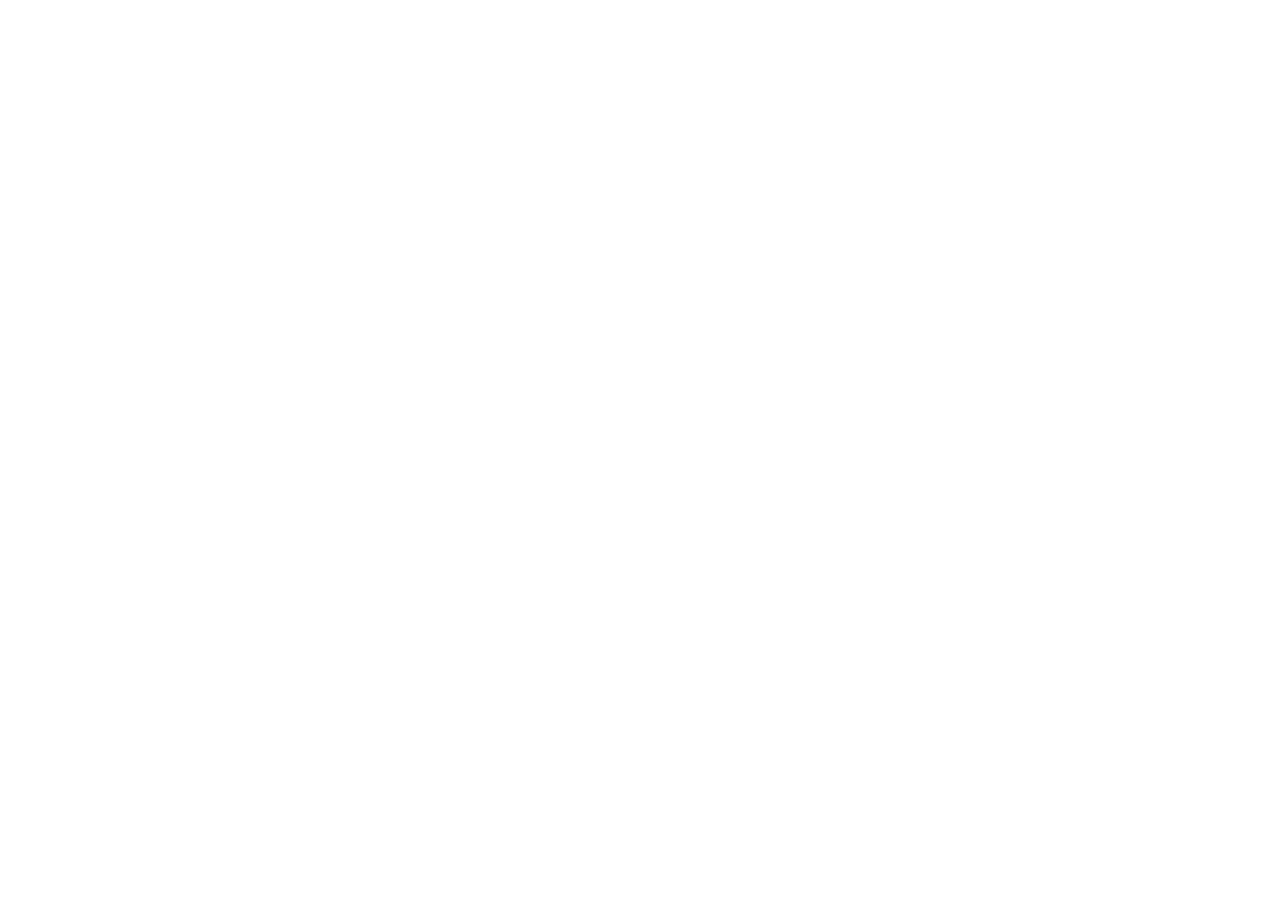
==== favorite.html @ 8784d5ed "init" ====
<!DOCTYPE html>
<html lang="en">
<head>
    <meta charset="UTF-8">
    <meta name="viewport" content="width=device-width, initial-scale=1.0">
    <title>Document</title>
    <link rel="stylesheet" href="style.css">
</head>
<body>
    



    <div class="card_design_container container">

    </div>






    <script src="./data.js"></script>
    <script src="./favorite.js"></script>
</body>
</html>
---- style.css ----
* {
    margin: 0;
    padding: 0;
    box-sizing: border-box;
}

html {
    font-size: 10px;

}

body {
    font-size: 1.6rem;
    font-family: 'Roboto', sans-serif;
}

:root {
    --white: #fff;
    --blue: #486AA6;
    --yellow: #C1D72D;
    --black: #000;
    --gray: #9A9A98;
}

ul li {

    list-style: none;
}

a {
    text-decoration: none;
}

.container {
    max-width: 1170px;
    margin-left: auto;
    margin-right: auto;
}

.logo {

    width: 200px;
}


.header_head_container {
    display: flex;
    justify-content: space-between;
    align-items: center;
    height: 15vh;

}

.header_icons_container {
    display: flex;
    gap: 24px;
    align-items: center;
}

.inner_icons {
    display: flex;
    gap: 21px;
}

.input_search {
    display: flex;
    align-items: center;
    width: 199px;
    height: 36px;
    border-radius: 6px;
    background: rgba(150, 141, 141, 0.16);
}

.input_search input {
    width: 90%;
    background: none;
    border: none;
    outline: none;


}


.delivery_btn {

    border-radius: 4px;
    background: var(--blue);
    border: none;
    color: var(--white);
    font-size: 1.4rem;
    font-weight: 400;
    padding: 10px;

}

select {

    background: none;
    border: none;
    outline: none;
}

.nav_list {
    display: flex;
    justify-content: space-between;
    height: 100%;
    align-items: center;
}

.nav_list li a {

    color: var(--white);
    font-size: 1.8rem;
    font-weight: 300;

}
.bars_icon,
.close_icon{
    display: none;
}

nav {
    background-color: var(--blue);
    height: 10vh;
}

.header_main_container {
    background: url('./images/3469432\ 1.png');
    height: 75vh;
    background-size: cover;
    background-repeat: no-repeat;
    background-position: center;
}

.h1_btn {
    padding-top: 198px;
}

.h1_btn h1 {
    max-width: 542px;
    color: var(--white);
    font-size: 3.8rem;
    font-weight: 400;
    line-height: 53px;
    font-family: 'Comfortaa', sans-serif;
}

.h1_btn button {
    border-radius: 14px;
    background: #C1D72D;
    box-shadow: 0px 0px 9px 0px rgba(69, 69, 69, 0.18);
    border: none;
    padding: 12px 31px;
    color: var(--black);
    font-size: 2.1rem;
    font-weight: 500;
    margin-top: 20px;
}

.h1_btn h1 span {
    color: var(--yellow);
    font-weight: 700;

}

.pharmacy_container {
    position: relative;
    height: 100%;
    display: flex;
    align-items: center;
}

.pharmacy {
    position: absolute;
    background-color: var(--white);
    width: 245px;
    top: -500px;
}

.pharmacy li {
    padding: 7px 0 7px 18px;
}

.pharmacy li a {
    color: var(--gray);
    font-size: 1.2rem;
    font-weight: 300;


}

.pharmacy li a:hover {
    color: #1D1D1B;
    font-size: 1.2rem;
    font-weight: 400;
}

.pharmacy_container:hover .pharmacy {
    top: 10vh;
}





.service_container {
    position: relative;
    height: 100%;
    display: flex;
    align-items: center;
}

.service {
    position: absolute;
    background-color: var(--white);
    width: 200px;
    top: -500px;

}

.service li {
    padding: 7px 0 7px 18px;
}

.service li a {
    color: var(--gray);
    font-size: 1.2rem;
    font-weight: 300;


}

.service li a:hover {
    color: var(--black);
    font-size: 1.2rem;
    font-weight: 400;
}


.service_container:hover .service {
    top: 10vh;
}


.images_container {
    display: flex;
    align-items: center;
    justify-content: space-between;
    height: 450px;
}





.animals_h3 {
    margin-top: 83px;
    color: var(--black);
    font-size: 3.6rem;
    font-weight: 500;
    text-align: center;
}


.new_trend_grid_container,
.basket_container {
    display: grid;
    justify-content: space-between;
    grid-template-columns: repeat(auto-fill, minmax(277px, 1fr));
    gap: 20px;


}


.first_card {


    min-width: 277px;


}
.first_card img{
    width: 100%;
}
.first_inner_card {
    position: relative;
    background: rgba(9, 9, 9, 0.16);
    box-shadow: 0px 0px 9px 0px rgba(69, 69, 69, 0.25);
    border-radius: 6px;
}

.new_trend {
    color: var(--black);
    font-size: 3.6rem;
    font-weight: 500;
    text-align: center;
    margin-bottom: 43px;
    margin-top: 101px;
}

.btns {
    border: none;
    position: absolute;
    bottom: 18px;
    left: 19px;
    width: 106px;
    height: 34px;
    border-radius: 6px;
    background: rgba(255, 255, 255, 0.85);
    color: var(--black);
    font-size: 1.4rem;
    font-weight: 400;
}

.first_card p {
    margin-top: 28px;
    text-align: center;
    color: var(--black);
    font-size: 1.6rem;
    font-weight: 400;
}

.first_card p span {
    color: var(black);
    font-size: 1.4rem;
    font-weight: 600;
}

.other_btn {
    display: flex;
    justify-content: flex-end;
}

.other_btn button {

    color: var(--gray);
    font-size: 1.4rem;
    font-weight: 500;
    border: none;
    background: none;

}

.slider_first_container {
    display: flex;
    gap: 86px;
    overflow-x: hidden;
    max-width: 808px;
}

.slider_active {
    margin-top: 98px;
}

.slider_first_card p {
    text-align: center;
}

.slider_first_card {
    min-width: 211px;
    transition: 1s;
}

.slider_first_card img {
    width: 100%;
}


.trend {

    color: var(--black);
    font-size: 3.6rem;
    font-weight: 500;
}



.trendProducts_container {
    margin-top: 89px;

}

.btns_container {
    display: flex;
    gap: 14px;
    justify-content: center;
    margin-bottom: 46px;



}

.btns_container button {
    border-radius: 9px;
    padding: 12px;
    color: var(--black);
    font-size: 1.6rem;
    font-weight: 400;
    border-radius: 9px;
    border: 0.3px solid #979797;
    background-color: var(--white);
}

.buy_btns {
    margin: 10px 10px;
    display: flex;
    justify-content: space-between;
}

.buy_btns button {
    align-items: center;
    padding: 9px 20px;
    color: var(--black);
    font-size: 1.4rem;
    font-weight: 400;
    border-radius: 6px;
    background: #EDECEC;
    border: none;

}

.products_grid_card p {

    color: var(--black);
    font-size: 1.4rem;
    font-weight: 400;
    margin: 11px 28px;
    text-align: center;
}

.products_grid_card span {
    text-align: center;
    color: var(--black);
    font-size: 1.6rem;
    font-weight: 700;
    display: block;
    text-align: center;
}



.trendProducts_container h3 {
    text-align: center;
    margin-bottom: 42px;
}

.products_grid_card {
    min-width: 278px;
    padding-top: 16px;
    padding-bottom: 18px;
    border-radius: 6px;
    background: #FCFCFC;
    box-shadow: 0px 0px 9px 0px rgba(69, 69, 69, 0.18);
}

.products_grid_card img {
    margin-left: auto;
    margin-right: auto;
    display: block;
    width: 90%;
}

.products_grid_container {
    display: grid;
    grid-template-columns: repeat(auto-fill, minmax(278px, 1fr));
    gap: 19px;
}

.child_card_design_inner img {
    height: 300px;
    width: 100%;
}

.child_card_design_inner {
    min-width: 250px;
}

.card_design_container {
    display: grid;
    justify-content: space-between;
    grid-template-columns: repeat(auto-fill, minmax(250px, 1fr));
    gap: 20px;


}

.btns_container .active_btn {
    background-color: var(--blue);
    color: var(--white);
}

@keyframes test {
    0% {
        transform: scale(0.5);
    }

    100% {
        transform: scale(1);
    }
}

.show {
    animation: test 1s;
}

.hide {
    display: none;
}


.our_services {
    color: var(--black);
    font-size: 3.2rem;
    font-weight: 500;
    margin-top: 96px;
    margin-bottom: 42px;
    text-align: center;
}


.our_services_grid_container {
    background: url(./images/pet-accessories-still-life-concept-with-grooming-objects-food\ 1.png);
    
    /* justify-content: space-between; */
    height: 250px;
    background-repeat: no-repeat;
    background-size: cover;
    background-position: center;
    width: 100%;
    /* background-color: lime; */
}
.our_services_child_container{
    display: flex;
    align-items: center;
    height: 100%;
    max-width: 1330px;
    margin-left: auto;
    margin-right: auto;
}
.slider_second_card {
    overflow-x: hidden;
    border-radius: 10px;
    background: var(--white);
    min-width: 278px;
    transition: 1s;
    text-align: center;
    padding: 30px;

}

.slider_second_container {
    display: flex;
    gap: 19px;
    overflow-x: hidden;
}


footer {

    /* height: 316px; */
    background: rgba(150, 141, 141, 0.40);
    padding-bottom: 40px;

}

.brands_container {
    padding-top: 40px;
    padding-bottom: 31px;
    margin-top: 189px;
    display: flex;
    align-items: center;
    justify-content: space-between;
   
}
.brands_parent_container{
    border-bottom: 1px solid #fff;
}

.footer_end_container {
    display: flex;
    align-items: center;
    justify-content: space-around;
}

.three_buttons {
    margin-top: 45px;
    display: flex;
    flex-direction: column;
    gap: 10px;
}

.three_buttons li a {
    
    color: var(--black);
    font-size: 1.4rem;
    font-weight: 400;

}

.input_vector {
    display: flex;
    align-items: center;
    width: 357px;
    height: 50px;
}

.input_vector input {
    background-color: rgba(29, 29, 27, 0.17);

    padding: 5px;
    border: none;
    outline: none;
    width: 80%;
    font-size: 2rem;
    height: 100%;
}

.input_vector button {
    background-color: var(--white);
    height: 100%;
    width: 20%;
    border: none;

}

.store_btns button {
    color: var(--white);
    background-color: var(--black);
}

.heart_icon{
    color: red;
}
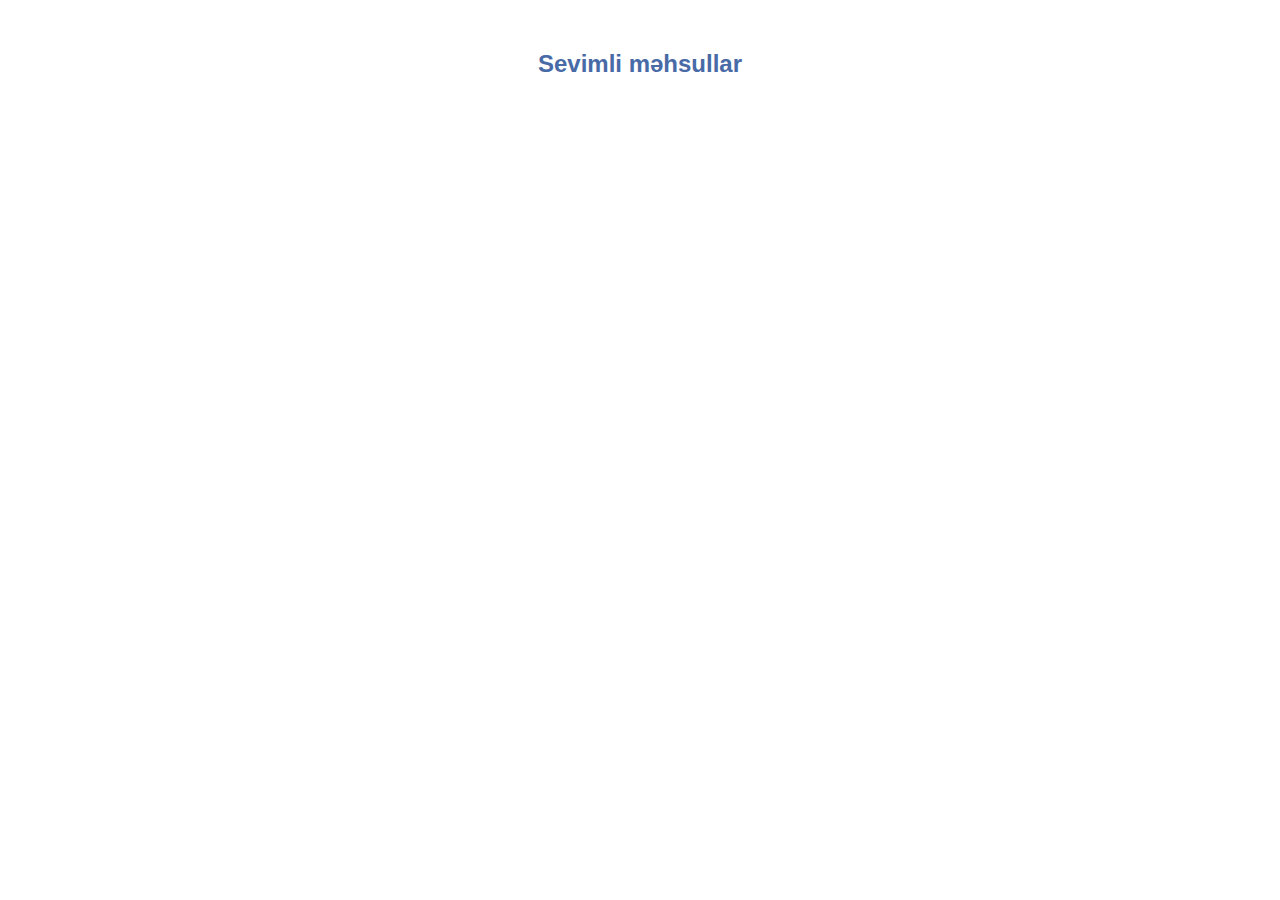
==== commit 0a05d52c: "updated" ====
--- a/favorite.html
+++ b/favorite.html
@@ -9,7 +9,7 @@
 <body>
     
 
-
+<h2 class="fav_h2">Sevimli məhsullar</h2>
 
     <div class="card_design_container container">
 
--- a/style.css
+++ b/style.css
@@ -98,6 +98,12 @@
     background: none;
     border: none;
     outline: none;
+    appearance: auto;
+}
+
+select option {
+    color: var(--black);
+
 }
 
 .nav_list {
@@ -114,8 +120,9 @@
     font-weight: 300;
 
 }
+
 .bars_icon,
-.close_icon{
+.close_icon {
     display: none;
 }
 
@@ -280,9 +287,11 @@
 
 
 }
-.first_card img{
+
+.first_card img {
     width: 100%;
 }
+
 .first_inner_card {
     position: relative;
     background: rgba(9, 9, 9, 0.16);
@@ -467,6 +476,22 @@
     gap: 19px;
 }
 
+.child_card_design {
+    border-radius: 6px;
+    border: 1px solid rgba(150, 141, 141, 0.40);
+    box-shadow: 0px 0px 9px 0px rgba(69, 69, 69, 0.25);
+
+}
+
+/* .card_design_container{
+    /* background-color: red; */
+
+.child_card_design p {
+    text-align: center;
+}
+
+
+
 .child_card_design_inner img {
     height: 300px;
     width: 100%;
@@ -485,6 +510,15 @@
 
 }
 
+.basket_h2,
+.fav_h2 {
+    text-align: center;
+    margin-top: 50px;
+    margin-bottom: 50px;
+    color: #486AA6;
+}
+
+
 .btns_container .active_btn {
     background-color: var(--blue);
     color: var(--white);
@@ -521,7 +555,7 @@
 
 .our_services_grid_container {
     background: url(./images/pet-accessories-still-life-concept-with-grooming-objects-food\ 1.png);
-    
+
     /* justify-content: space-between; */
     height: 250px;
     background-repeat: no-repeat;
@@ -530,7 +564,8 @@
     width: 100%;
     /* background-color: lime; */
 }
-.our_services_child_container{
+
+.our_services_child_container {
     display: flex;
     align-items: center;
     height: 100%;
@@ -538,6 +573,7 @@
     margin-left: auto;
     margin-right: auto;
 }
+
 .slider_second_card {
     overflow-x: hidden;
     border-radius: 10px;
@@ -571,9 +607,10 @@
     display: flex;
     align-items: center;
     justify-content: space-between;
-   
-}
-.brands_parent_container{
+
+}
+
+.brands_parent_container {
     border-bottom: 1px solid #fff;
 }
 
@@ -591,7 +628,7 @@
 }
 
 .three_buttons li a {
-    
+
     color: var(--black);
     font-size: 1.4rem;
     font-weight: 400;
@@ -629,6 +666,41 @@
     background-color: var(--black);
 }
 
-.heart_icon{
+.heart_icon {
     color: red;
+    display: flex;
+    margin-left: auto;
+    margin-right: auto;
+    margin-top: 10px;
+    margin-bottom: 20px;
+}
+
+.plus_btn,
+.minus_btn {
+    border-radius: 5px;
+    padding: 5px 10px;
+    border: none;
+
+}
+
+.buttons_class {
+    display: flex;
+    margin-top: 20px;
+    gap: 10px;
+    justify-content: center;
+    margin-bottom: 20px;
+}
+
+.clear_all {
+    background-color: var(--blue);
+    color: var(--white);
+    border: none;
+    border-radius: 10px;
+    padding: 18px 28px;
+    margin-top: 50px;
+    display: flex;
+    margin-left: auto;
+    margin-right: auto;
+    margin-bottom: 50px;
+    font-size: 1.5rem;
 }